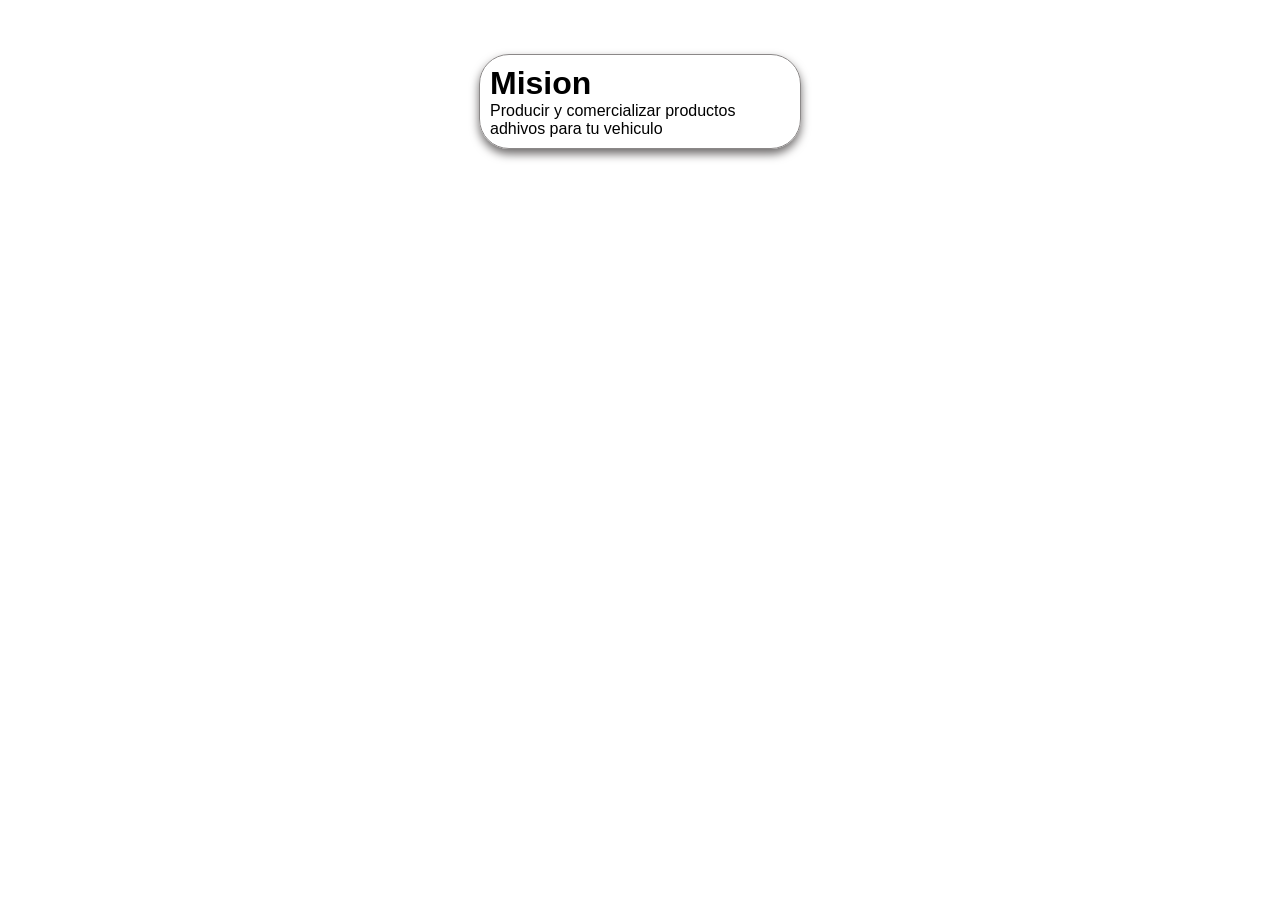
==== mision.html @ cd456419 "Add files via upload" ====
<!DOCTYPE html>
<html lang="es">
<head>
    <meta charset="UTF-8">
    <meta name="viewport" content="width=device-width, initial-scale=1.0">
    <title>Mision</title>
    <link rel="stylesheet" href="stilos/stilos.css">
</head>
<body>
    <br>
    <br>
    <br>
    <div class="mis-vis">
        <h1>Mision</h1>
        <p>Producir y comercializar productos adhivos para tu vehiculo</p>
</div>
</body>
</html>
---- stilos/stilos.css ----
/*AQUI SE PERSONALIZA TODAS LAS ETIQUETAS HTML DE LA PAGINA*/
*{
margin: 0px;
padding: 0px;    
}
/*aqui oclto el icono hamburguesa*/
#activadormenu{
    display: none;
}
#hamburguesa{
    display: none;
    font-size: 30px;
    color: white;
    /*padding: 900px;*/
    cursor: pointer;
}
/*AQUI SE PERSONALIZA EL CUERPO, LA ETIQUETA BODY*/
body{
    font-family: 'Lucida Sans', 'Lucida Sans Regular', 'Lucida Grande', 'Lucida Sans Unicode', Geneva, Verdana, sans-serif;
    background-color: rgb(255, 255, 255);
}
/*AQUI SE PERSONALIZA LA CABECERA DE LA PAGINA*/
header{
    background-color: rgb(192, 12, 6);
    color: white;
    text-align: center;
}
#menu{
list-style: none;
display: flex;
justify-content: center;
gap: 20px;
padding: 25px;
}
/*AQUI SE PERSONALIZA LOS BOTONES*/
#menu a{
    text-decoration: red;
    background-color: rgb(107, 16, 16);
    color: rgb(255, 255, 255);
    padding: 8px;
    border-radius: 25px;
    font-weight: bold;
    transition: all 0.10s ease;
    /*transtion: all 0.3s ease*/
}
/*CAMBIO DE COLOR DE LOS BOTONES*/
#menu a:hover{
    background-color:#585757;
    transform: translateY(-5px);
}
/*aqui voy a personalizar el contenedor*/
#contenedor{
display: flex;
min-height: 400px;
}
/*AQUI PERSONALIZO PUBLICIDAD 1 Y 2*/
#publicidad{
    width: 20%;
    background-color: #242323;
    color: aliceblue;
    padding: 20px;
}
#publicidad img {
    width: 100%;
}
/*aqui personalizo la seccion contenido*/
#contenido{
    width: 60%;
    background-color:gray;
    padding: 20px;
}
.portada img{
    width: 100%;
}
/*aqui personalizo el iframe*/
iframe{
    width: 100%;
    height: 100%;
    border: 2px solid #646464;
    border-radius: 10px;
}
/* aqui personalizo productos y servicios*/
#galeria{
    display: grid;
    grid-template-columns: repeat(3, auto);
    gap: 20px;
    justify-content: center;
}
.prod-serv{
    background-color: #918f8f;
    max-width: 300px;
    padding: 10px;
    border-radius:15px;
}
.prod-serv img{
    width: 100%;
    border-radius: 1.5px;
}
.prod-serv:hover{
    box-shadow: 0px 5px 10px #6f6c6c;
}
.prod-serv button{
    background-color: #231b1b;
    color: rgb(255, 255, 255);
    font-weight: bold;
    padding: 15px;
    border: radius 5px;
    cursor: pointer;
}
.prod-serv button:hover{
    background-color: #646464;
    border: none;
}
/*aqui personalizo la mision y vision*/
.mis-vis{
    border: 1px solid #8b8888;
    width: 300px;
    border-radius: 30px;
    padding: 10px;
    margin: auto;
    box-shadow: 0px 5px 10px #6f6c6c;
}
/*aqui personalizo contacto*/
form{
    color: rgb(0, 0, 0);
    max-width: 400px;
    margin: 10px;
    text-align: left;
}
input, textarea{
    width: 100%;
    padding: 10px;
    margin: 10px;
}
button{
    background-color: #222;
    color: aliceblue;
    padding: 10px;
    font-size: 10px;
    margin: 5px;
}
button:hover{
    background-color: #444;
}

/*aqui personalizo el pie de la pagina*/
footer{
    background-color: #5d5d5d;
    color: rgb(241, 246, 246);
    text-align: center;
    padding: 80px;
}
/* aqui voy hacer que la pagina sea responsivo con media queries*/
@media (max-width:768px){
    /*aqui muestro el boton hamburgguesa*/
    #hamburguesa{
        display: block;
    }
    #activadormenu:checked + #hamburguesa + #menu{
        display: flex;
    }
    #menu{
        display: none;
        flex-direction: column;
        padding: 0px;
        gap: 5px;
    }
#menu a{
        display: flex;
        justify-content: center;
}
#contenedor{
    flex-direction: column;
}
#publicidad,
#contenido{
    width: 100%;
}
iframe {
    height: 600px;
}
#galeria{
    grid-template-columns: repeat(1, auto);
}
}
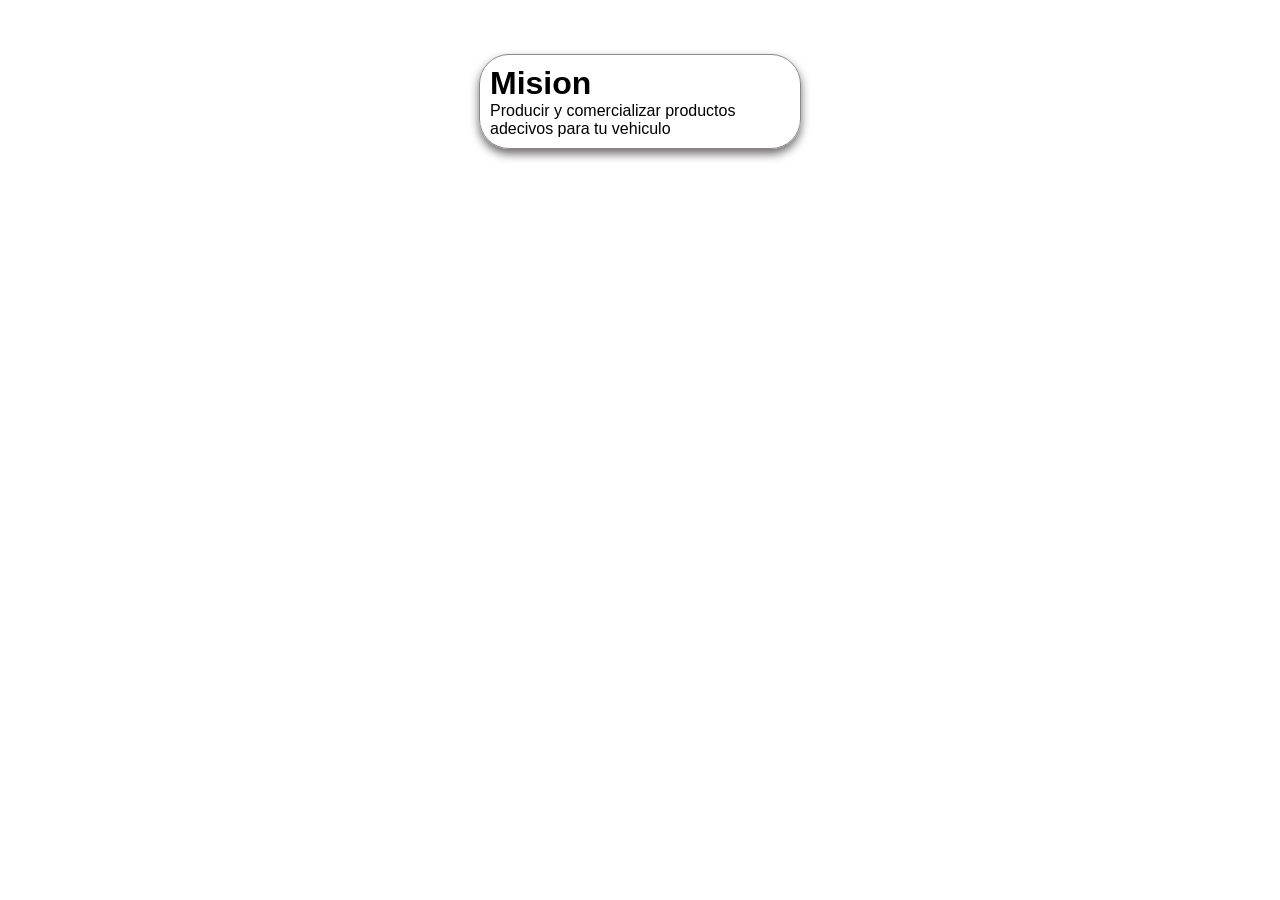
==== commit a541cb3f: "Update mision.html" ====
--- a/mision.html
+++ b/mision.html
@@ -12,7 +12,8 @@
     <br>
     <div class="mis-vis">
         <h1>Mision</h1>
-        <p>Producir y comercializar productos adhivos para tu vehiculo</p>
+        <p>Producir y comercializar productos adecivos para tu vehiculo</p>
 </div>
 </body>
-</html>+
+</html>
